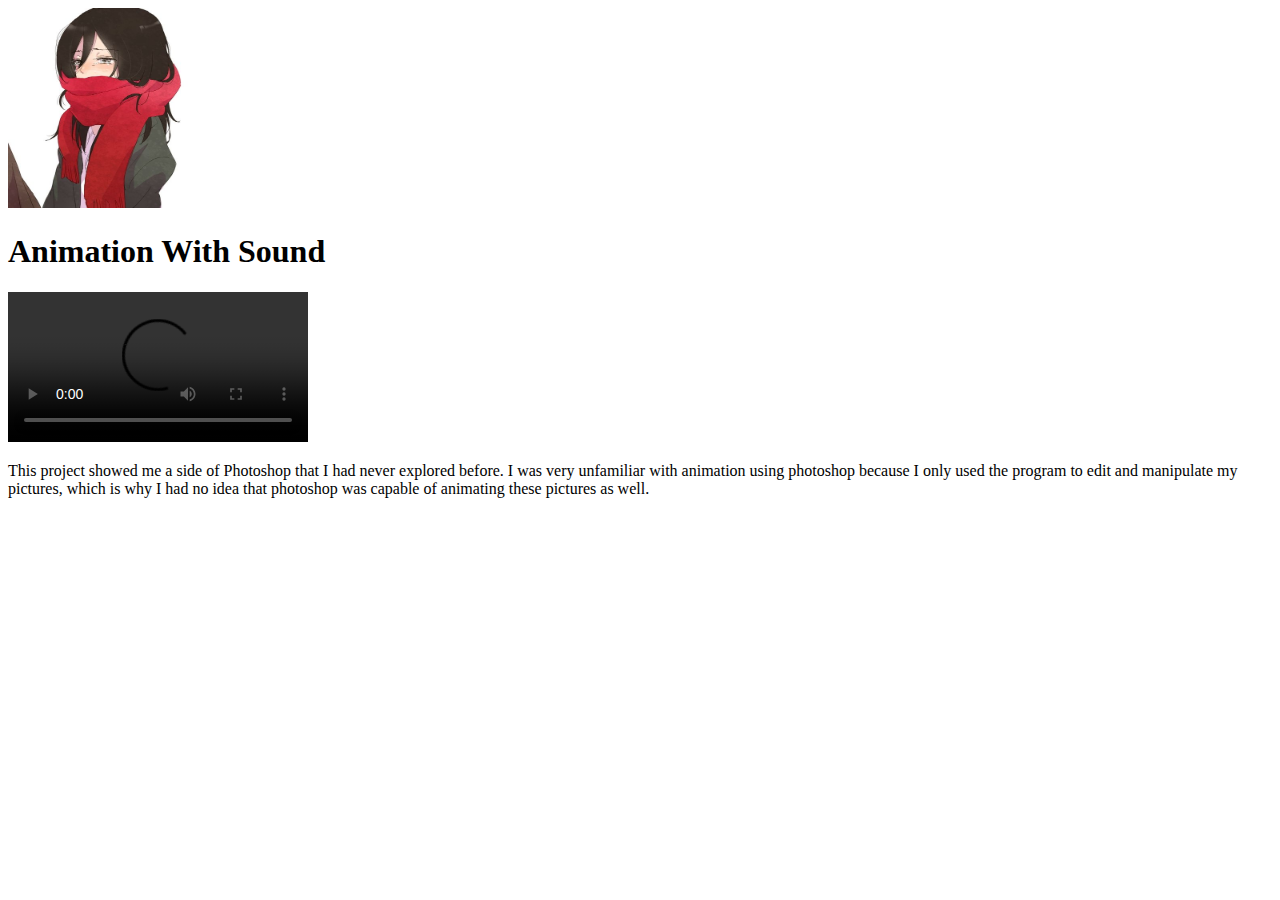
==== animation.html @ 9ec78c63 "linked all pages to index and set up a home button in an image that is at the top of the screen" ====
<!DOCTYPE html>

<html>

   <head>

     <meta charset="utf-8">

     <title>An Nguyen</title>

   </head>

   <body>
	<a href="index.html"><img src="images/mikasa.jpg" width="200" height="200"></a>
     <h1>Animation With Sound</h1>
	<video src="images/animation.mp4" width"1000" preload="auto" controls></video>
     <p>This project showed me a side of Photoshop that I had never explored before. I was very unfamiliar with animation using photoshop because I only used the program to edit and manipulate my pictures, which is why I had no idea that photoshop was capable of animating these pictures as well.</p>
	
	
   </body>

</html>
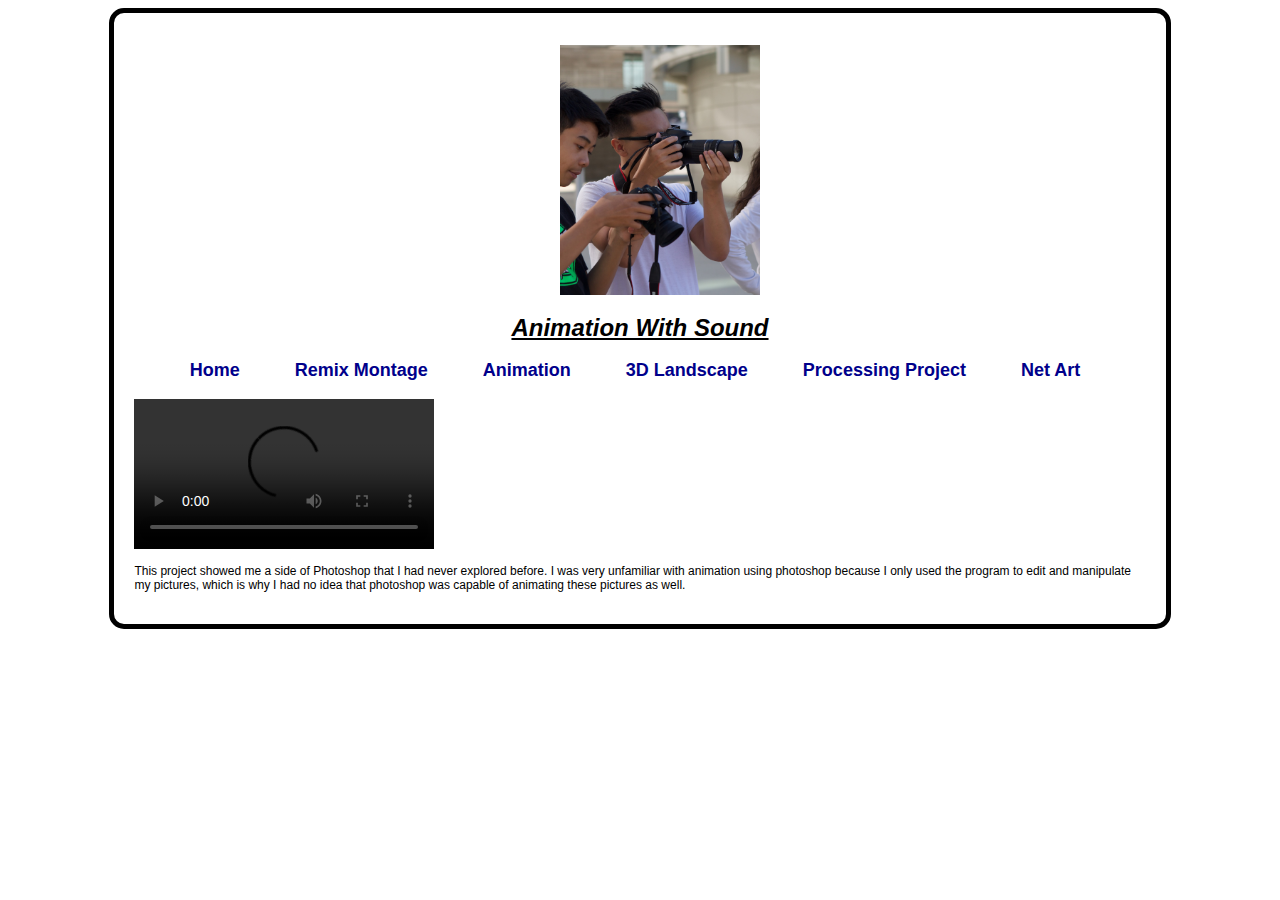
==== commit 08ec409c: "net art" ====
--- a/animation.html
+++ b/animation.html
@@ -3,20 +3,31 @@
 <html>
 
    <head>
-
-     <meta charset="utf-8">
-
-     <title>An Nguyen</title>
-
+<link rel="stylesheet" type="text/css" href="styles/main.css">
+<meta charset="utf-8">
+<title>An Nguyen</title>
    </head>
-
    <body>
-	<a href="index.html"><img src="images/mikasa.jpg" width="200" height="200"></a>
+	  <div class="container">
+	<ul>
+<a href="index.html"><img src="images/me.jpg" width="200" height="250"></a>
+	</ul>
      <h1>Animation With Sound</h1>
-	<video src="images/animation.mp4" width"1000" preload="auto" controls></video>
+		  <div class="categories">
+	<h2>
+			<ul> 
+				<li><a href="index.html">Home</a></li>
+				<li><a href="remixmontage.html">Remix Montage</a></li>
+				<li><a href="animation.html">Animation</a></li>
+				<li><a href="threedimensionlandscape.html">3D Landscape</a></li>
+				<li><a href="processproject.html">Processing Project</a></li>
+				<li><a href="netart.html">Net Art</a></li>
+			</ul> 
+	 </h2>
+</div> <!-- categories -->
+	<video src="images/animation.mp4" width"500" preload="auto" controls></video>
      <p>This project showed me a side of Photoshop that I had never explored before. I was very unfamiliar with animation using photoshop because I only used the program to edit and manipulate my pictures, which is why I had no idea that photoshop was capable of animating these pictures as well.</p>
-	
-	
+	   </div> <!-- container -->
    </body>
 
 </html>
--- a/styles/main.css
+++ b/styles/main.css
@@ -0,0 +1,46 @@
+body{
+	font-family: Verdana, Geneva, sans-serif;
+	font-size: 12px
+}
+a{
+	text-decoration:none;
+	color:darkblue;
+}
+
+a:hover{
+	color:crimson;
+}
+
+.container ul{
+	text-align:center;
+}
+.container{
+	width: 80%;
+	margin:auto;
+	
+	padding: 20px;
+	border: 5px black solid;
+	border-radius:15px;
+		
+}
+
+.container h1{
+	font-style: italic;
+	text-decoration:underline;
+	text-align:center;
+}
+
+.categories ul{ 
+	text-align:center;
+	list-style:none;
+}
+
+ul li {
+            display: inline;
+            list-style-type: none;
+            margin-right: 50px;
+        }
+
+
+	
+
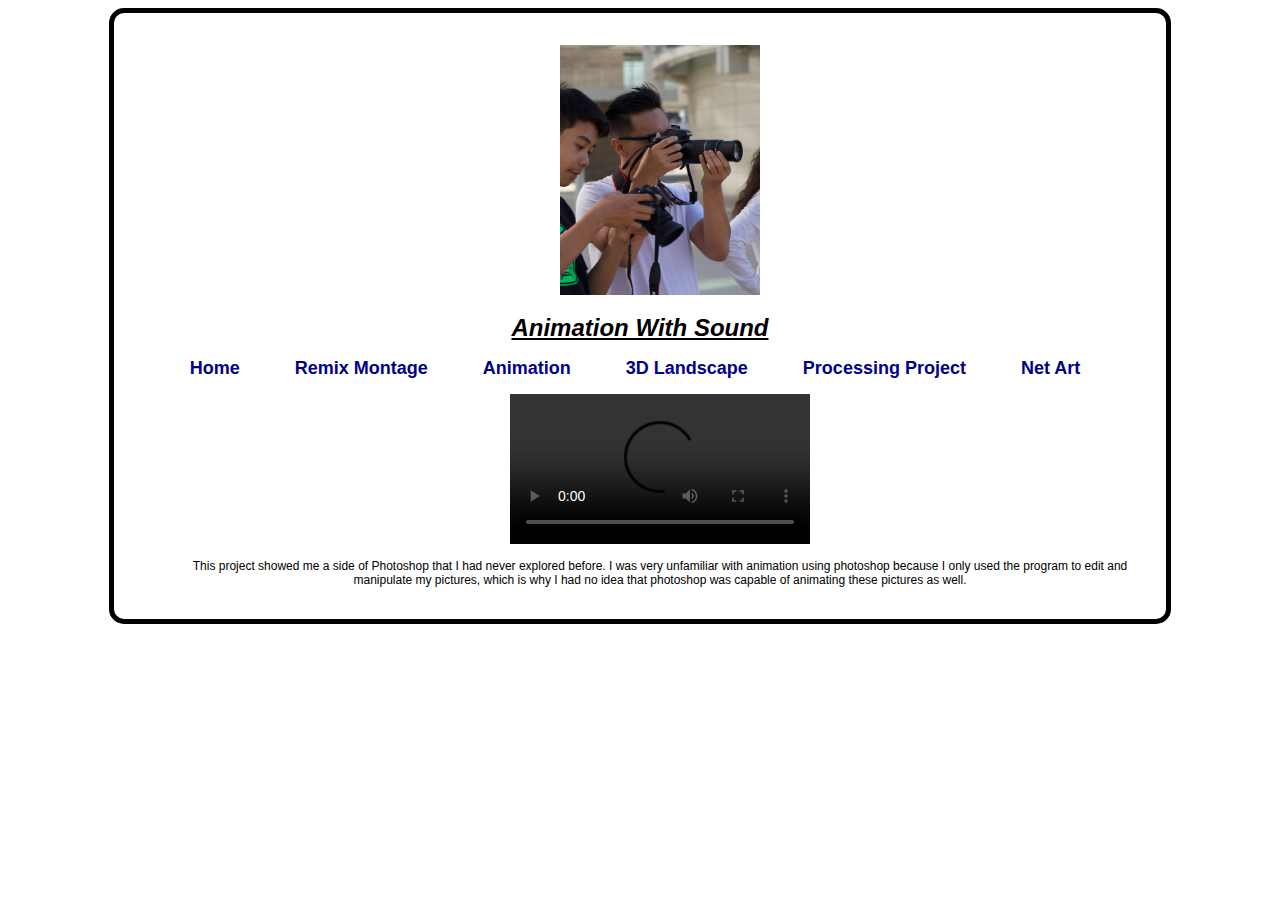
==== commit 978fd821: "centered my video" ====
--- a/animation.html
+++ b/animation.html
@@ -25,8 +25,10 @@
 			</ul> 
 	 </h2>
 </div> <!-- categories -->
+		  <ul>
 	<video src="images/animation.mp4" width"500" preload="auto" controls></video>
      <p>This project showed me a side of Photoshop that I had never explored before. I was very unfamiliar with animation using photoshop because I only used the program to edit and manipulate my pictures, which is why I had no idea that photoshop was capable of animating these pictures as well.</p>
+		  </ul>
 	   </div> <!-- container -->
    </body>
 
--- a/styles/main.css
+++ b/styles/main.css
@@ -33,6 +33,7 @@
 .categories ul{ 
 	text-align:center;
 	list-style:none;
+	margin: 5px
 }
 
 ul li {
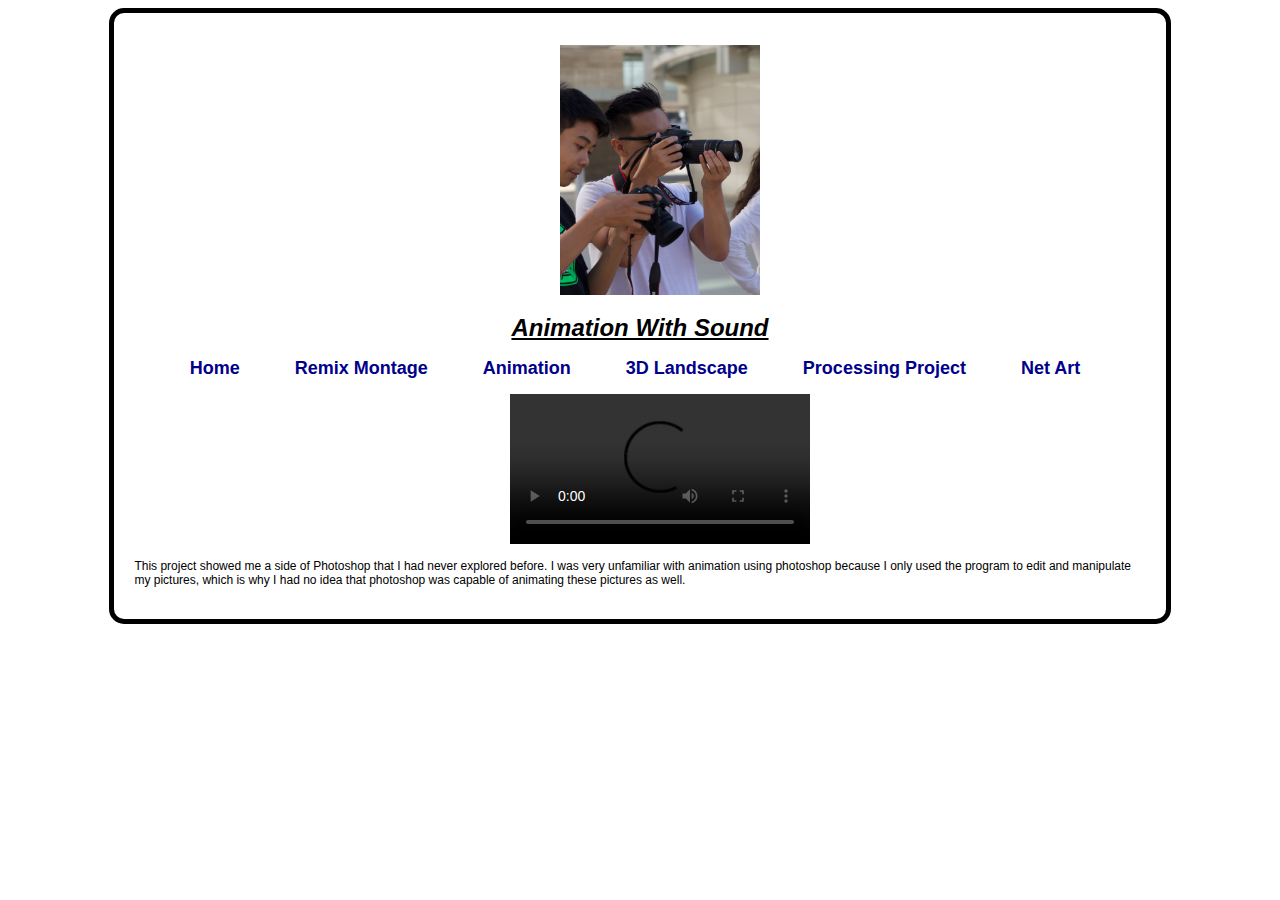
==== commit b0ff52ec: "center" ====
--- a/animation.html
+++ b/animation.html
@@ -27,8 +27,8 @@
 </div> <!-- categories -->
 		  <ul>
 	<video src="images/animation.mp4" width"500" preload="auto" controls></video>
+		  </ul>
      <p>This project showed me a side of Photoshop that I had never explored before. I was very unfamiliar with animation using photoshop because I only used the program to edit and manipulate my pictures, which is why I had no idea that photoshop was capable of animating these pictures as well.</p>
-		  </ul>
 	   </div> <!-- container -->
    </body>
 
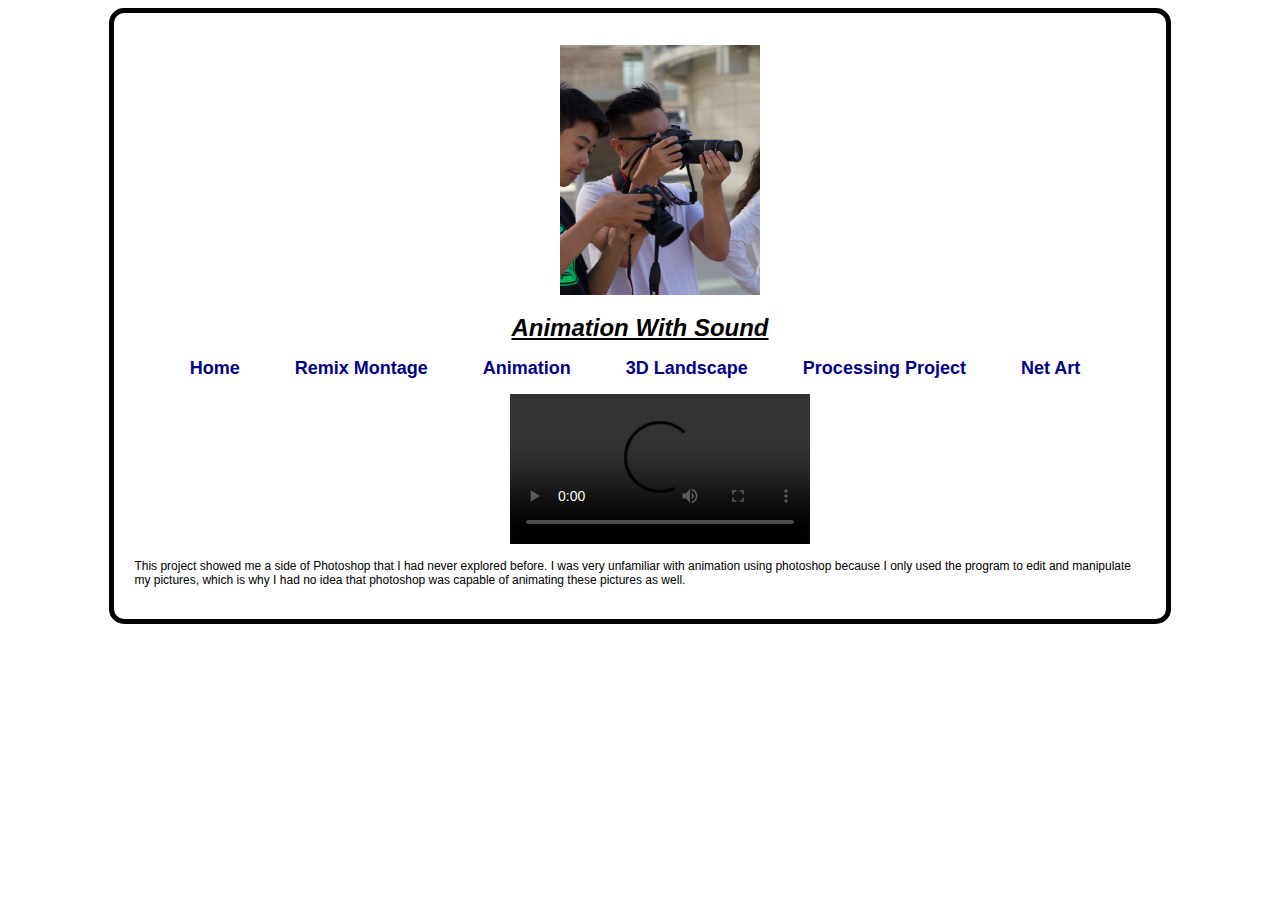
==== commit 80284d06: "smaller video" ====
--- a/animation.html
+++ b/animation.html
@@ -26,7 +26,7 @@
 	 </h2>
 </div> <!-- categories -->
 		  <ul>
-	<video src="images/animation.mp4" width"500" preload="auto" controls></video>
+	<video src="images/animation.mp4" width"300" preload="auto" controls></video>
 		  </ul>
      <p>This project showed me a side of Photoshop that I had never explored before. I was very unfamiliar with animation using photoshop because I only used the program to edit and manipulate my pictures, which is why I had no idea that photoshop was capable of animating these pictures as well.</p>
 	   </div> <!-- container -->
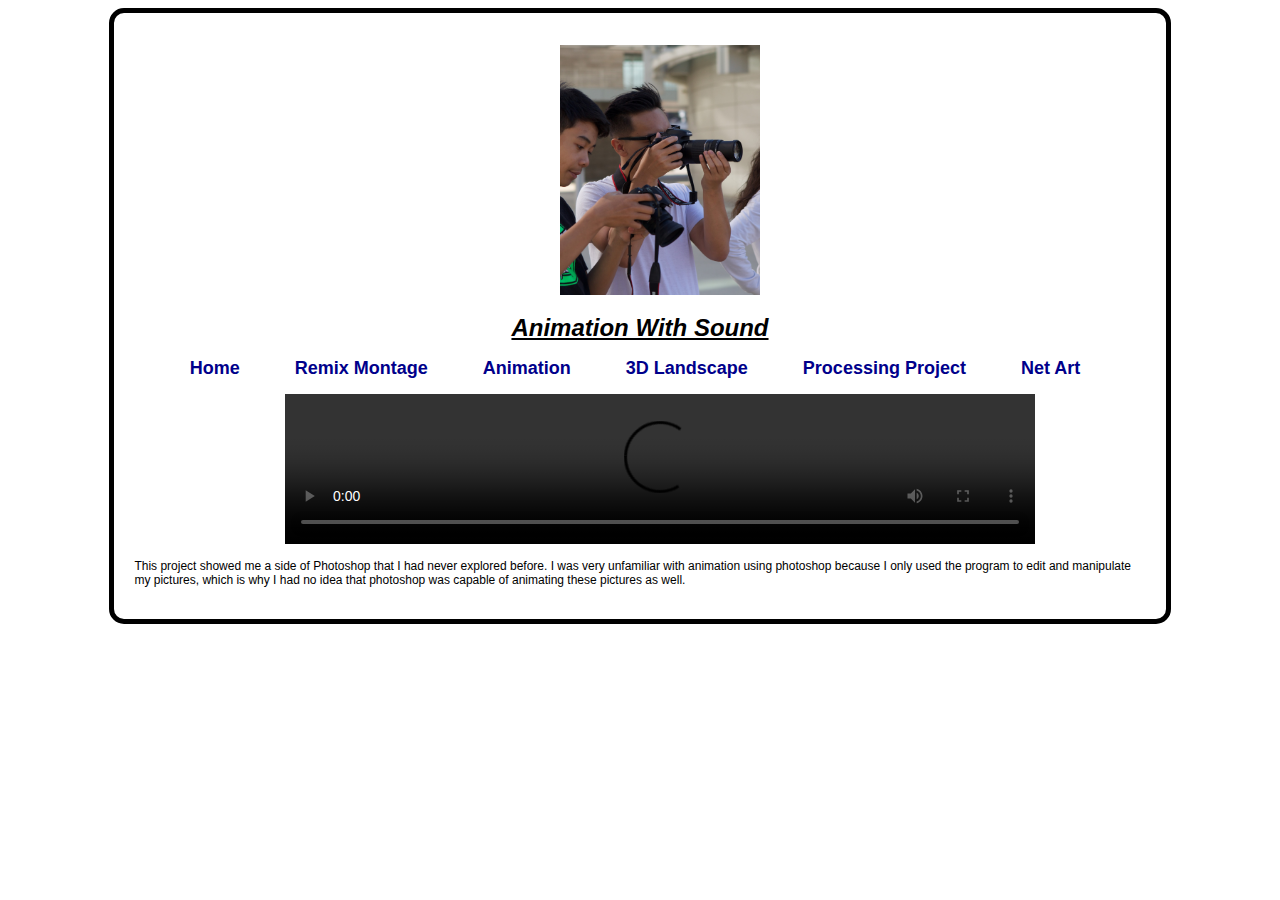
==== commit 2ac83e20: "smaller video" ====
--- a/animation.html
+++ b/animation.html
@@ -26,7 +26,7 @@
 	 </h2>
 </div> <!-- categories -->
 		  <ul>
-	<video src="images/animation.mp4" width"300" preload="auto" controls></video>
+	<video src="images/animation.mp4" width="750" preload="auto" controls></video>
 		  </ul>
      <p>This project showed me a side of Photoshop that I had never explored before. I was very unfamiliar with animation using photoshop because I only used the program to edit and manipulate my pictures, which is why I had no idea that photoshop was capable of animating these pictures as well.</p>
 	   </div> <!-- container -->
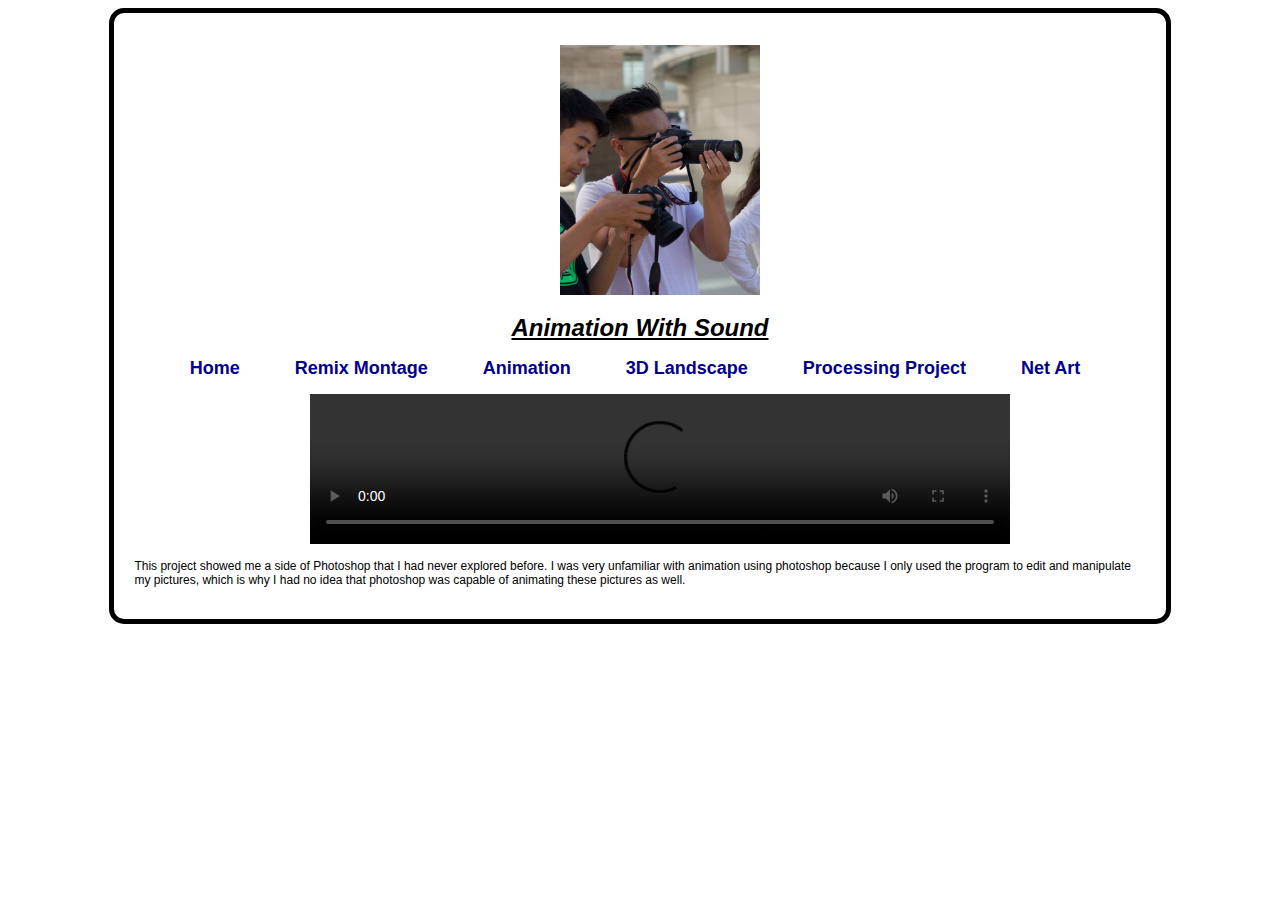
==== commit 64d93173: "smaller" ====
--- a/animation.html
+++ b/animation.html
@@ -26,7 +26,7 @@
 	 </h2>
 </div> <!-- categories -->
 		  <ul>
-	<video src="images/animation.mp4" width="750" preload="auto" controls></video>
+	<video src="images/animation.mp4" width="700" preload="auto" controls></video>
 		  </ul>
      <p>This project showed me a side of Photoshop that I had never explored before. I was very unfamiliar with animation using photoshop because I only used the program to edit and manipulate my pictures, which is why I had no idea that photoshop was capable of animating these pictures as well.</p>
 	   </div> <!-- container -->
